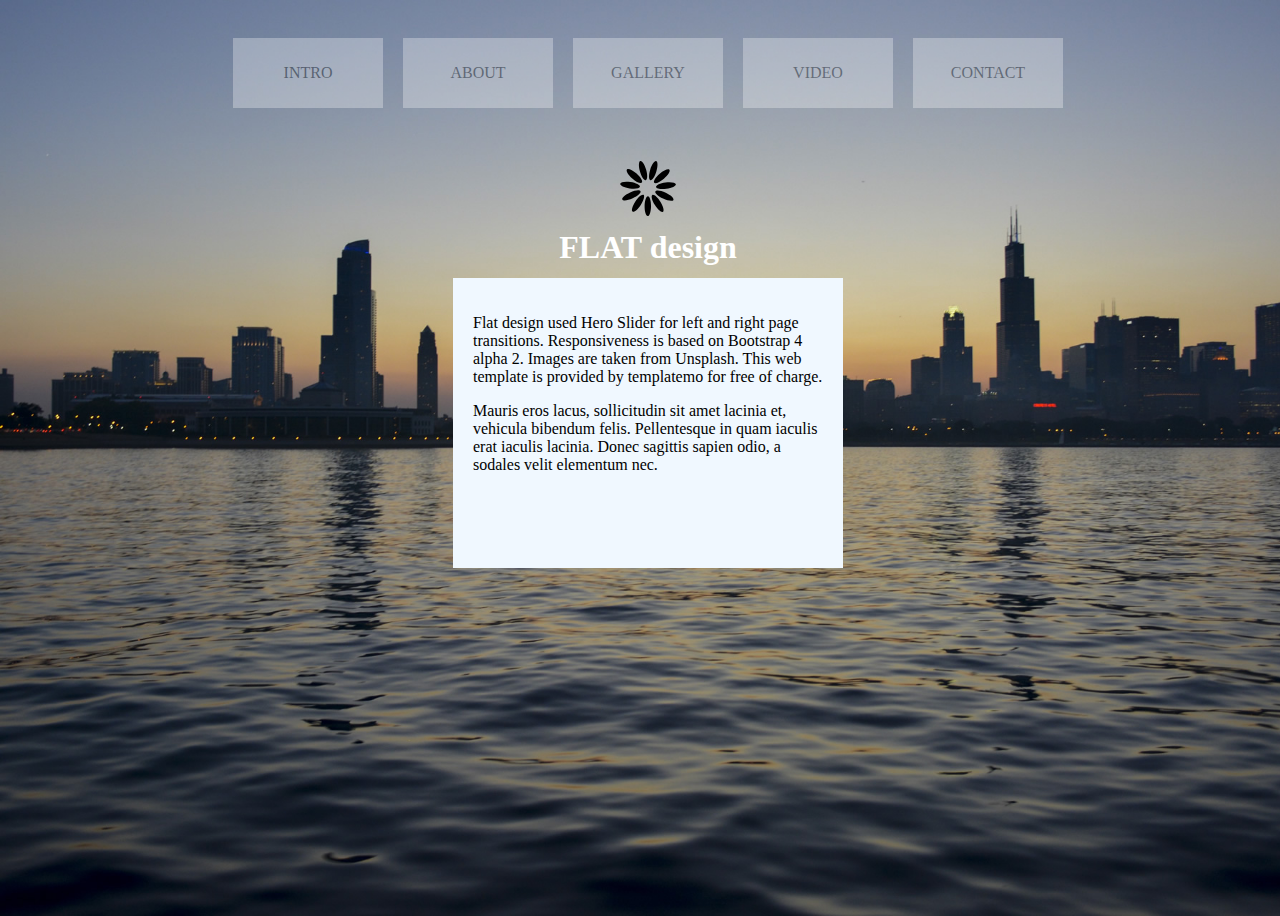
==== index.html @ 0391f496 "css project" ====
<!DOCTYPE html>
<html lang="en">

<head>
    <meta charset="UTF-8">
    <meta name="viewport" content="width=device-width, initial-scale=1.0">
    <title>Document</title>
    <link rel="stylesheet" href="./style.css" />
</head>

<body>
    <div class="main-container">
    <div class="nav">
        <div class="box box1">
            <a href="./index.html" class="navlink">INTRO</a>
        </div>
        <div class="box box2">
          <a href="./about.html" class="navlink">ABOUT</a>
        </div>
        <div class="box box3">
           <a href="./gallery.html" class="navlink">GALLERY</a>
        </div>
        <div class="box box4">
            <a href="./video.html" class="navlink">VIDEO</a>
        </div>
        <div class="box box5">
           <a href="./contact.html" class="navlink">CONTACT</a>
        </div>
    </div>

    <div class="top">

        <div class="icon">
            <img src="./logoipsum-274 (1).svg" height="60" width="70px"></img>
        </div>

        <div class="flat">
            <h1>FLAT design</h1>
        </div>

        <div class="content">
          <p>  Flat design used Hero Slider for left and right page transitions. Responsiveness is based on Bootstrap 4 alpha 2. Images are taken from Unsplash. This web template is provided by templatemo for free of charge.</p>




<p>Mauris eros lacus, sollicitudin sit amet lacinia et, vehicula bibendum felis. Pellentesque in quam iaculis erat iaculis lacinia. Donec sagittis sapien odio, a sodales velit elementum nec.</p>
        </div>
    </div>
</div>
</body>

</html>
---- style.css ----
body{
    height: 100vh;
    width: 100%;
    background-image: url(./bg-01.jpg);
    background-repeat: no-repeat;
    background-size: cover;
}

.main-container{
    display: flex;
    justify-content: center;
    flex-direction: column;
    align-items: center;

}

.nav{
    width: 100%;
    height: 100px;
    display: flex;
    gap: 20px;
    justify-content: center;
}


.box{
    display: flex;
    justify-content: center;
    align-items: center;
    width: 150px;
    height: 70px;
    font-weight: 700px;
    margin-top: 30px;
    background-image: none;
    text-align: center;
    background-color: white;
    opacity: .3;
}

.navlink{
    text-decoration: none;
    color: black;
    background-image: none;
}

.box :hover{
    color: blue;
}

.top{
    display: flex;
    justify-content: center;
    align-items: center;
    flex-direction: column;
    height: 450px;
    width: 700px;
    border: none;
    background-image: none;
    padding: 30px;
    /* margin-left: 300px;
    margin-top: 40px; */
}

.icon{
    width: 70px;
    height: 50px;
    border: none;
    background-image: none;
    align-items: center;
    justify-content: center;

}

.flat{
    width: 250pxpx;
    height: 70px;
    border: none;
    text-align: center;
}
h1{
    color: white;
    font-weight: 800px;
}

.content{
    width: 350px;
    height: 250px;
    padding: 20px;
    border: none;
    background-image: none;
    background-color: aliceblue;
}
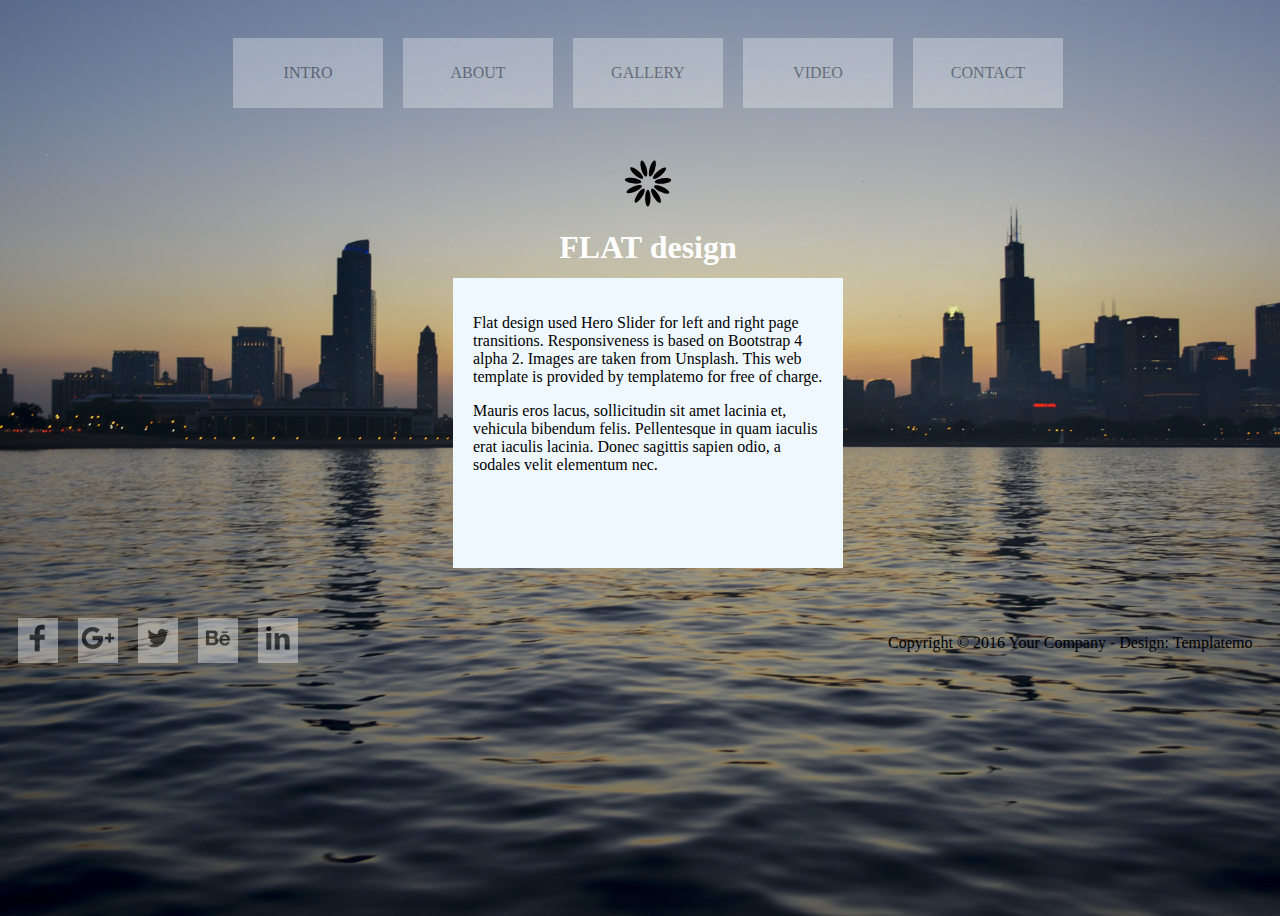
==== commit a41a0e11: "update" ====
--- a/index.html
+++ b/index.html
@@ -30,7 +30,7 @@
 
     <div class="top">
 
-        <div class="icon">
+        <div class="logo">
             <img src="./logoipsum-274 (1).svg" height="60" width="70px"></img>
         </div>
 
@@ -47,6 +47,28 @@
 <p>Mauris eros lacus, sollicitudin sit amet lacinia et, vehicula bibendum felis. Pellentesque in quam iaculis erat iaculis lacinia. Donec sagittis sapien odio, a sodales velit elementum nec.</p>
         </div>
     </div>
+   <div class="bottom">
+    <div class="icons">
+        <div class="icon icon1">
+           <a href="#"><img src="./216078_facebook_social_icon.png"></img></a>
+        </div>
+        <div class="icon icon2">
+            <a href="#"><img src="./703525_g+_google_google 2015_google plus_google plus 2015_icon.png"></img></a>
+        </div>
+        <div class="icon icon3">
+            <a href="#"><img src="./765208_media_social_twitter_icon.png"></img></a>
+        </div>
+        <div class="icon icon4">
+            <a><img src="./7422535_behance_portfolio_business_media_icon.png"></img></a>
+        </div>
+        <div class="icon icon5">
+            <a href="#"><img src="./216394_linkedin_social_icon.png"></img></a>
+        </div>
+    </div>
+    <div class="copy">
+<p>Copyright © 2016 Your Company - Design: Templatemo</p>
+    </div>
+   </div>
 </div>
 </body>
 
--- a/style.css
+++ b/style.css
@@ -35,6 +35,11 @@
     text-align: center;
     background-color: white;
     opacity: .3;
+    transition: all;
+}
+
+img:hover{
+    opacity: .5;
 }
 
 .navlink{
@@ -61,7 +66,7 @@
     margin-top: 40px; */
 }
 
-.icon{
+.logo{
     width: 70px;
     height: 50px;
     border: none;
@@ -91,6 +96,50 @@
     background-color: aliceblue;
 } 
 
+.bottom{
+    width: 100%;
+    height: 50px;
+    background-color: none;
+    border: none;
+    bottom: 15px;
+    margin: 0%;
+    display: flex;
+    justify-content: space-between;
+}
+
+.icons{
+    width: 300px;
+    height: 50px;
+    background-color: none;
+    border: none;
+    display: flex;
+    justify-content: space-around;
+    bottom: 15px;
+}
+
+.icon{
+    width: 40px;
+    height: 45px;
+    border: none ;
+    background-color: white;
+    opacity: .4;
+}
+
+.copy{
+    width: 400px;
+    height: 50px;
+    background-color: none;
+    border: none;
+    bottom: 15px;
+}
+
+img{
+    max-width: 100%;
+    max-height: 100%;
+}
 
 
 
+
+
+
